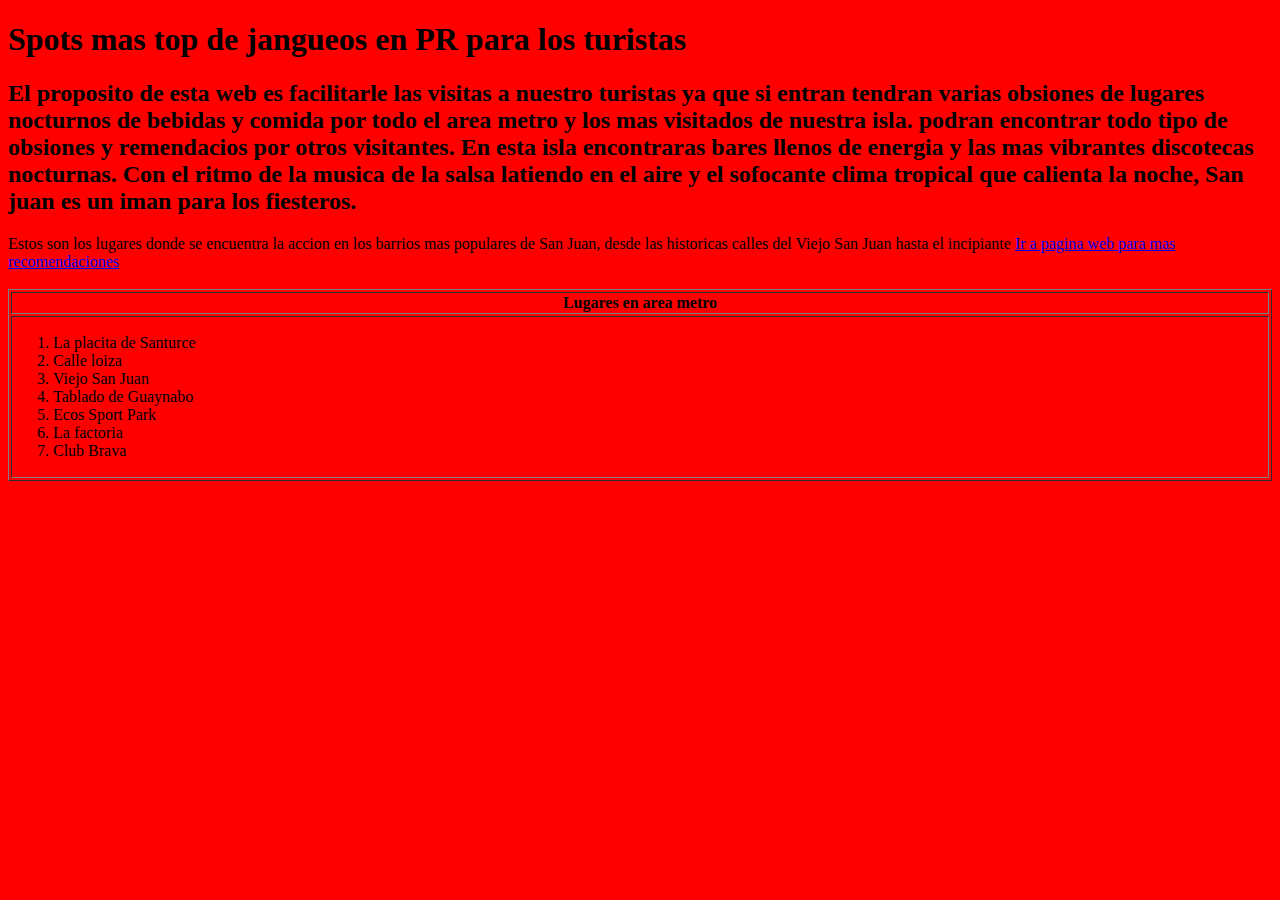
==== index.html @ 1d0faa4d "Add files via upload" ====
<!DOCTYPE html>
<html lang="en" >
<head>
  <meta charset="UTF-8">
  <title>CodePen - A Pen by daniellapaolaa</title>
  <link rel="stylesheet" href="./style.css">

</head>
<body>
<!-- partial:index.partial.html -->
<div>
	
	<h1>Spots mas top de jangueos en PR para los turistas</h1>
	
	<h2>

  El proposito de esta web es facilitarle las visitas a nuestro turistas ya que si entran tendran varias obsiones de lugares nocturnos de bebidas y comida por todo el area metro y los mas visitados de nuestra isla. podran encontrar todo tipo de obsiones y remendacios por otros visitantes. En esta isla encontraras bares llenos de energia y las mas vibrantes discotecas nocturnas. Con el ritmo de la musica de la salsa latiendo en el aire y el sofocante clima tropical que calienta la noche, San juan es un iman para los fiesteros.  </h2>
  </h2>Estos son los lugares donde se encuentra la accion en los barrios mas populares de San Juan, desde las historicas calles del Viejo San Juan hasta el incipiante

	
	
	
	
	
	
	
	<a href="https://www.tripadvisor.es/Attractions-g147319-Activities-c20-Puerto_Rico.html"> Ir a pagina web para mas recomendaciones</a>
	
	<div></div>
	
	<div>
	
	
	
	</div>
	
	<br>
	
	<table style="width:100%" border="1">
	
		<tr>
			<th colspan="3">Lugares en area metro</th>
		</tr>
	
		<tr>
			<td>
			
			<ol>
				<li>La placita de Santurce</li>
        <li>Calle loiza</li>
        <li>Viejo San Juan</li>
    <li>Tablado de Guaynabo</li>
    
					 
        <li>Ecos Sport Park</li>
        <li>La factoria</li>
        <li>Club Brava
			
		</tr>
	
	</table>

	</div>
<!-- partial -->
  
</body>
</html>
---- style.css ----
* {
  background: red;
}
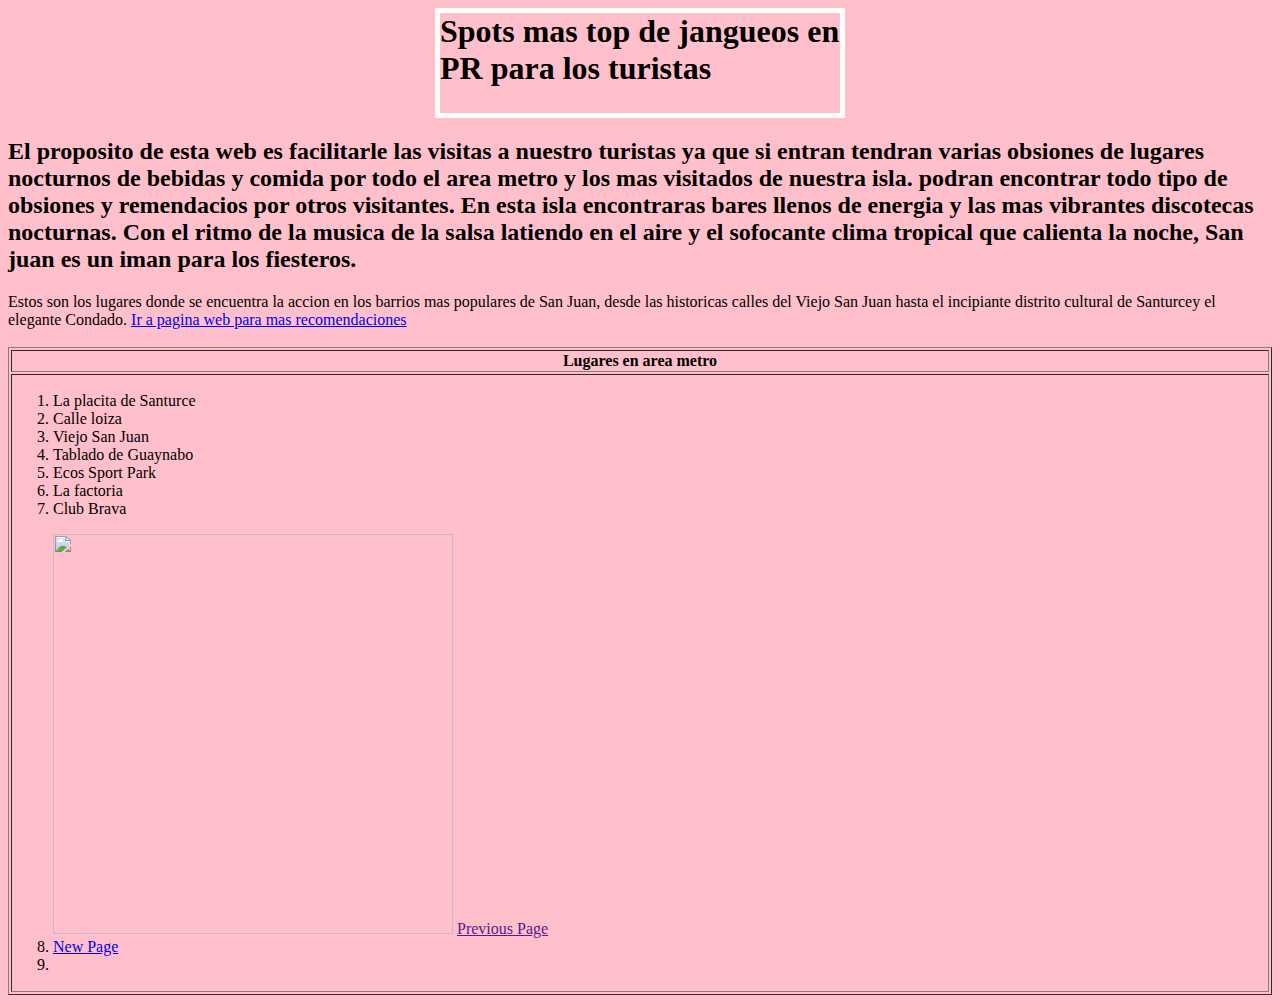
==== commit 1bdd9e7b: "Add files via upload" ====
--- a/index.html
+++ b/index.html
@@ -10,12 +10,12 @@
 <!-- partial:index.partial.html -->
 <div>
 	
-	<h1>Spots mas top de jangueos en PR para los turistas</h1>
+	<h1 class="HEAD_TITLE">Spots mas top de jangueos en PR para los turistas</h1>
 	
 	<h2>
 
   El proposito de esta web es facilitarle las visitas a nuestro turistas ya que si entran tendran varias obsiones de lugares nocturnos de bebidas y comida por todo el area metro y los mas visitados de nuestra isla. podran encontrar todo tipo de obsiones y remendacios por otros visitantes. En esta isla encontraras bares llenos de energia y las mas vibrantes discotecas nocturnas. Con el ritmo de la musica de la salsa latiendo en el aire y el sofocante clima tropical que calienta la noche, San juan es un iman para los fiesteros.  </h2>
-  </h2>Estos son los lugares donde se encuentra la accion en los barrios mas populares de San Juan, desde las historicas calles del Viejo San Juan hasta el incipiante
+  </h2>Estos son los lugares donde se encuentra la accion en los barrios mas populares de San Juan, desde las historicas calles del Viejo San Juan hasta el incipiante distrito cultural de Santurcey el elegante Condado.
 
 	
 	
@@ -54,13 +54,10 @@
 					 
         <li>Ecos Sport Park</li>
         <li>La factoria</li>
-        <li>Club Brava
-			
-		</tr>
-	
-	</table>
-
-	</div>
+        <li>Club Brava</li>
+        <p></p>
+          <img id="ImageLink" src="https://dynamic-media-cdn.tripadvisor.com/media/photo-o/15/71/31/0c/brava-nights.jpg?w=1200&h=-1&s=1" alt="">
+        <a href="">Previous Page</a><li><a href="https://dynamic-media-cdn.tripadvisor.com/media/photo-o/15/71/31/0c/brava-nights.jpg?w=1200&h=-1&s=1">New Page</a><li>
 <!-- partial -->
   
 </body>
--- a/style.css
+++ b/style.css
@@ -1,3 +1,19 @@
 * {
-  background: red;
+  background:pink;
+}
+
+/*HERE IS THE FIRST LINE OF WORDS ON YOUR WEBISTE*/
+.HEAD_TITLE {
+  width: 400px;
+  height: 100px;
+  margin: 0 auto;
+  border: 5px solid white;
+  position: relative;
+  top: ----30px;
+  left: ---30px;
+}
+
+#ImageLink {
+  width: 400px;
+  height: 400px;
 }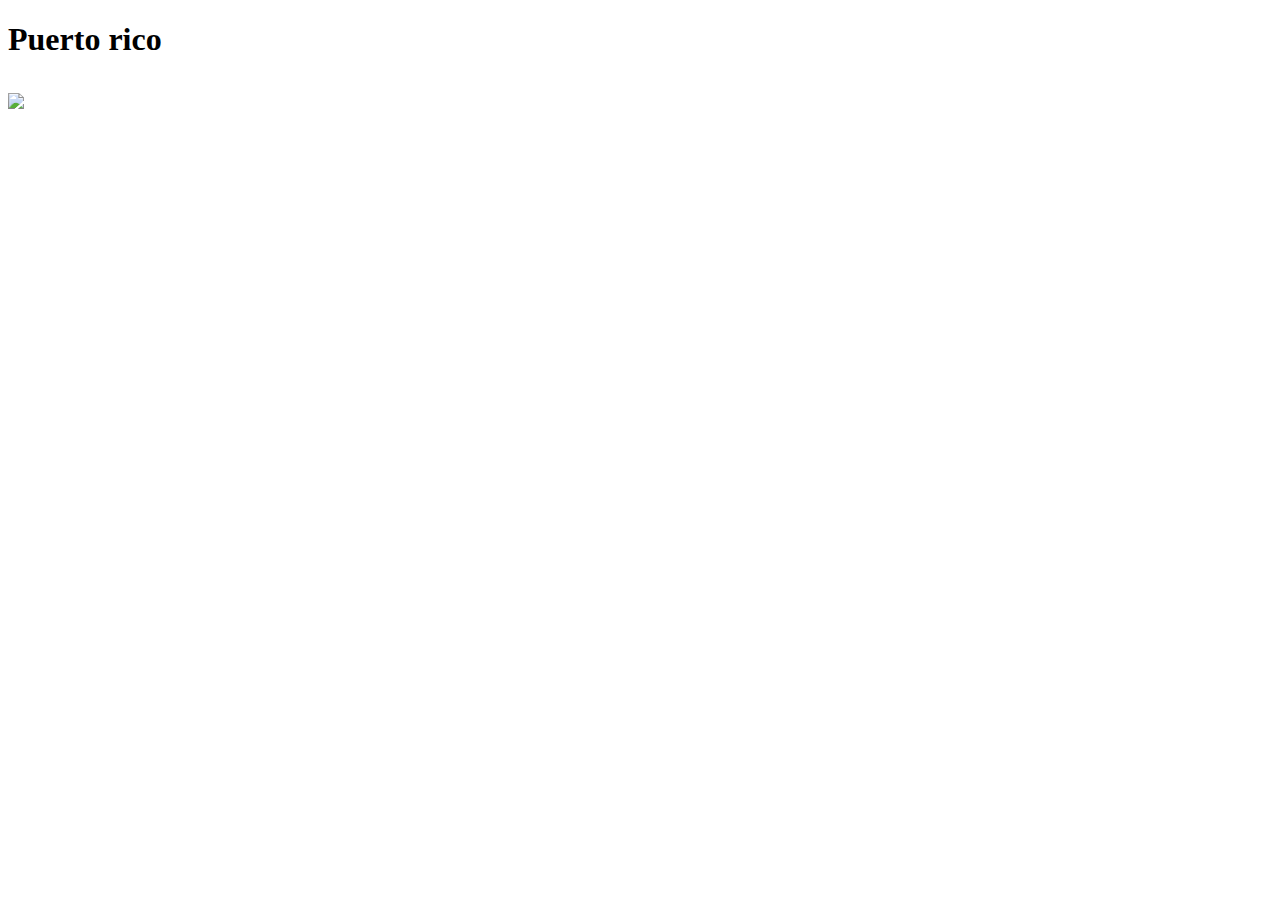
==== commit be55d06e: "Add files via upload" ====
--- a/index.html
+++ b/index.html
@@ -8,56 +8,14 @@
 </head>
 <body>
 <!-- partial:index.partial.html -->
-<div>
-	
-	<h1 class="HEAD_TITLE">Spots mas top de jangueos en PR para los turistas</h1>
-	
-	<h2>
-
-  El proposito de esta web es facilitarle las visitas a nuestro turistas ya que si entran tendran varias obsiones de lugares nocturnos de bebidas y comida por todo el area metro y los mas visitados de nuestra isla. podran encontrar todo tipo de obsiones y remendacios por otros visitantes. En esta isla encontraras bares llenos de energia y las mas vibrantes discotecas nocturnas. Con el ritmo de la musica de la salsa latiendo en el aire y el sofocante clima tropical que calienta la noche, San juan es un iman para los fiesteros.  </h2>
-  </h2>Estos son los lugares donde se encuentra la accion en los barrios mas populares de San Juan, desde las historicas calles del Viejo San Juan hasta el incipiante distrito cultural de Santurcey el elegante Condado.
-
-	
-	
-	
-	
-	
-	
-	
-	<a href="https://www.tripadvisor.es/Attractions-g147319-Activities-c20-Puerto_Rico.html"> Ir a pagina web para mas recomendaciones</a>
-	
-	<div></div>
-	
-	<div>
-	
-	
-	
-	</div>
-	
-	<br>
-	
-	<table style="width:100%" border="1">
-	
-		<tr>
-			<th colspan="3">Lugares en area metro</th>
-		</tr>
-	
-		<tr>
-			<td>
-			
-			<ol>
-				<li>La placita de Santurce</li>
-        <li>Calle loiza</li>
-        <li>Viejo San Juan</li>
-    <li>Tablado de Guaynabo</li>
-    
-					 
-        <li>Ecos Sport Park</li>
-        <li>La factoria</li>
-        <li>Club Brava</li>
-        <p></p>
-          <img id="ImageLink" src="https://dynamic-media-cdn.tripadvisor.com/media/photo-o/15/71/31/0c/brava-nights.jpg?w=1200&h=-1&s=1" alt="">
-        <a href="">Previous Page</a><li><a href="https://dynamic-media-cdn.tripadvisor.com/media/photo-o/15/71/31/0c/brava-nights.jpg?w=1200&h=-1&s=1">New Page</a><li>
+<!DOCTYPE html>
+<html>
+  <body>
+    <head>
+      <div id= > <h1> Puerto rico 
+        <h1><div>
+        <div>
+     <img src="https://tipsparatuviaje.com/wp-content/uploads/2019/08/37-cosas-que-hacer-en-puerto-rico.jpg">
 <!-- partial -->
   
 </body>
--- a/style.css
+++ b/style.css
@@ -1,19 +1,13 @@
-* {
-  background:pink;
+body{
+  font-
+  background:#black;
+  color-
+  text-align:
 }
 
-/*HERE IS THE FIRST LINE OF WORDS ON YOUR WEBISTE*/
-.HEAD_TITLE {
-  width: 400px;
-  height: 100px;
-  margin: 0 auto;
-  border: 5px solid white;
-  position: relative;
-  top: ----30px;
-  left: ---30px;
-}
+/*#foto{
 
-#ImageLink {
-  width: 400px;
-  height: 400px;
-}+margin:auto;
+width: 200px;
+height 200px;
+]*/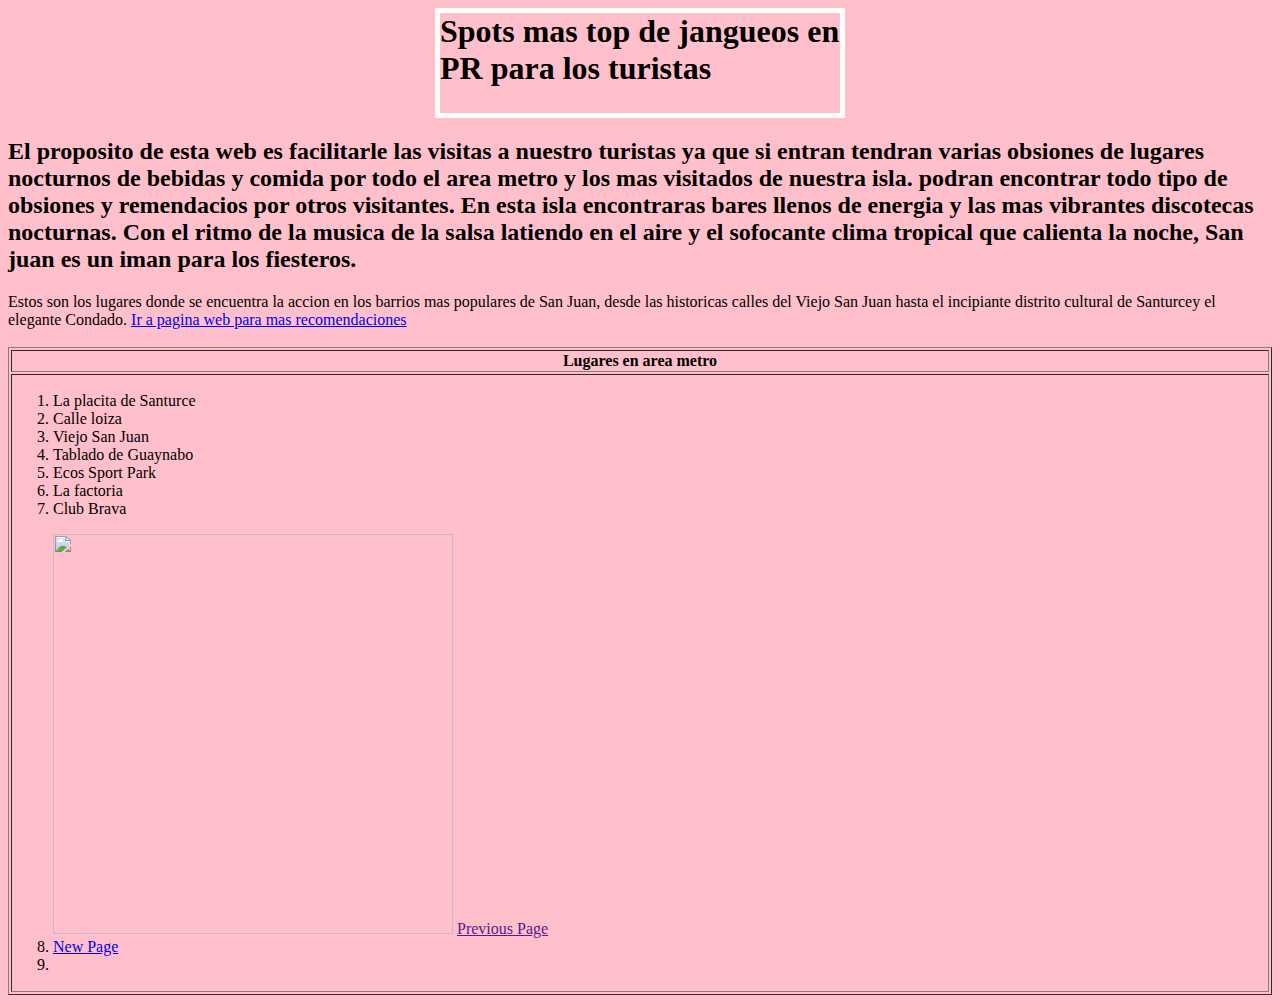
==== commit 65219e07: "Add files via upload" ====
--- a/index.html
+++ b/index.html
@@ -8,14 +8,56 @@
 </head>
 <body>
 <!-- partial:index.partial.html -->
-<!DOCTYPE html>
-<html>
-  <body>
-    <head>
-      <div id= > <h1> Puerto rico 
-        <h1><div>
-        <div>
-     <img src="https://tipsparatuviaje.com/wp-content/uploads/2019/08/37-cosas-que-hacer-en-puerto-rico.jpg">
+<div>
+	
+	<h1 class="HEAD_TITLE">Spots mas top de jangueos en PR para los turistas</h1>
+	
+	<h2>
+
+  El proposito de esta web es facilitarle las visitas a nuestro turistas ya que si entran tendran varias obsiones de lugares nocturnos de bebidas y comida por todo el area metro y los mas visitados de nuestra isla. podran encontrar todo tipo de obsiones y remendacios por otros visitantes. En esta isla encontraras bares llenos de energia y las mas vibrantes discotecas nocturnas. Con el ritmo de la musica de la salsa latiendo en el aire y el sofocante clima tropical que calienta la noche, San juan es un iman para los fiesteros.  </h2>
+  </h2>Estos son los lugares donde se encuentra la accion en los barrios mas populares de San Juan, desde las historicas calles del Viejo San Juan hasta el incipiante distrito cultural de Santurcey el elegante Condado.
+
+	
+	
+	
+	
+	
+	
+	
+	<a href="https://www.tripadvisor.es/Attractions-g147319-Activities-c20-Puerto_Rico.html"> Ir a pagina web para mas recomendaciones</a>
+	
+	<div></div>
+	
+	<div>
+	
+	
+	
+	</div>
+	
+	<br>
+	
+	<table style="width:100%" border="1">
+	
+		<tr>
+			<th colspan="3">Lugares en area metro</th>
+		</tr>
+	
+		<tr>
+			<td>
+			
+			<ol>
+				<li>La placita de Santurce</li>
+        <li>Calle loiza</li>
+        <li>Viejo San Juan</li>
+    <li>Tablado de Guaynabo</li>
+    
+					 
+        <li>Ecos Sport Park</li>
+        <li>La factoria</li>
+        <li>Club Brava</li>
+        <p></p>
+          <img id="ImageLink" src="https://dynamic-media-cdn.tripadvisor.com/media/photo-o/15/71/31/0c/brava-nights.jpg?w=1200&h=-1&s=1" alt="">
+        <a href="">Previous Page</a><li><a href="https://dynamic-media-cdn.tripadvisor.com/media/photo-o/15/71/31/0c/brava-nights.jpg?w=1200&h=-1&s=1">New Page</a><li>
 <!-- partial -->
   
 </body>
--- a/style.css
+++ b/style.css
@@ -1,13 +1,19 @@
-body{
-  font-
-  background:#black;
-  color-
-  text-align:
+* {
+  background:pink;
 }
 
-/*#foto{
+/*HERE IS THE FIRST LINE OF WORDS ON YOUR WEBISTE*/
+.HEAD_TITLE {
+  width: 400px;
+  height: 100px;
+  margin: 0 auto;
+  border: 5px solid white;
+  position: relative;
+  top: ----30px;
+  left: ---30px;
+}
 
-margin:auto;
-width: 200px;
-height 200px;
-]*/+#ImageLink {
+  width: 400px;
+  height: 400px;
+}